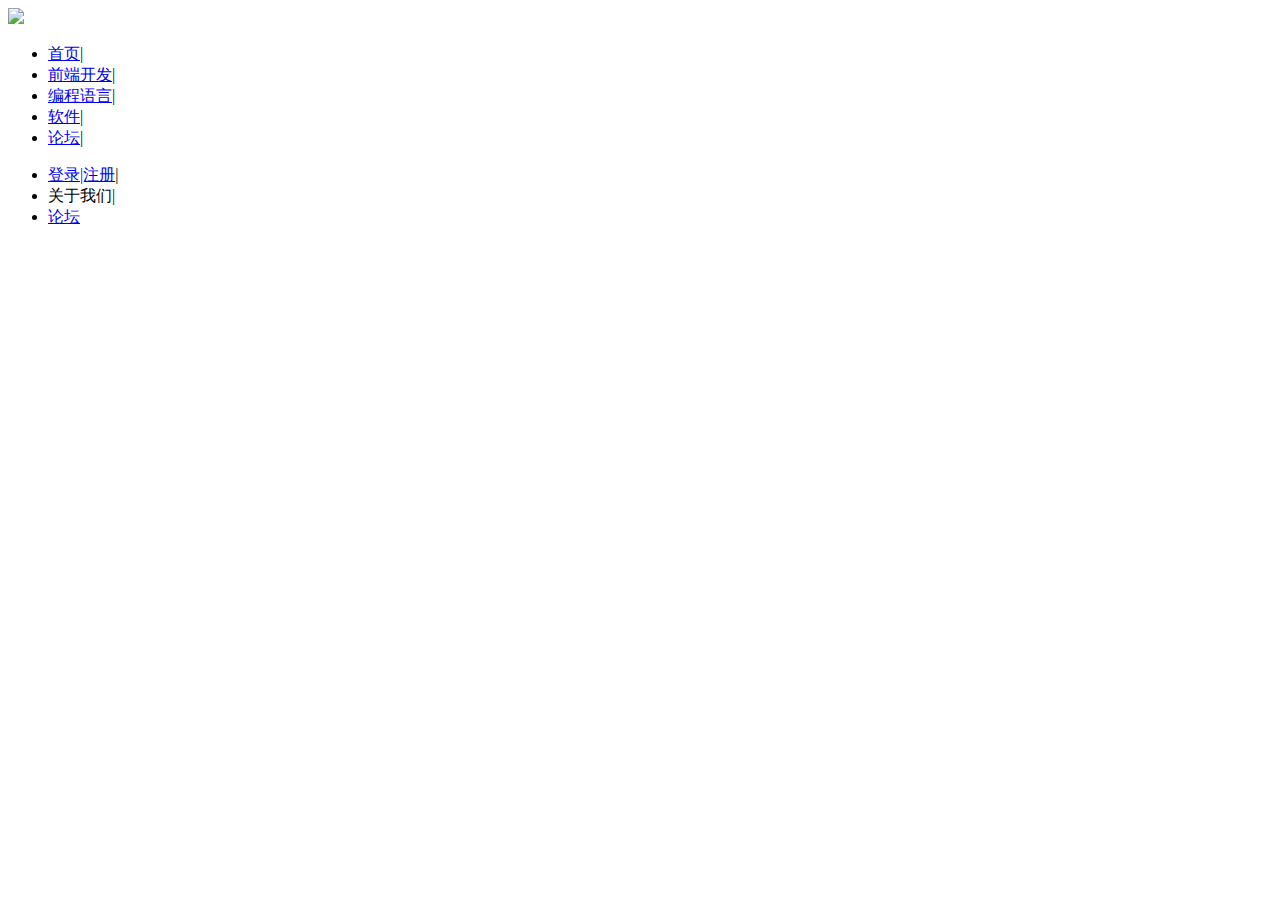
==== index.html @ 97135682 "Add files via upload" ====
<!DOCTYPE html>
<html lang="en">

<head>
    <meta charset="UTF-8">
    <meta name="viewport" content="width=device-width, initial-scale=1.0">
    <title>颻的小屋</title>

    <link rel="stylesheet" href="css/index.css" >
</head>

<body>
    <div class="nav">
        <img src="picture/mmexport1731055501496.png">

        <ul class="center">
            <li><a href="#">首页</a>|</li>
            <li><a href="#">前端开发</a>|</li>
            <li><a href="#">编程语言</a>|</li>
            <li><a href="#">软件</a>|</li>
            <li><a href="#">论坛</a>|</li>

        </ul>
        <div class="box">
            <ul class="ul">
                <li><a href="./login.html">登录|注册</a>|</li>
                <li><a htef="#">关于我们</a>|</li>
                <li><a href="#">论坛</a></li>

            </ul>

        </div>






    </div>

</body>

</html>
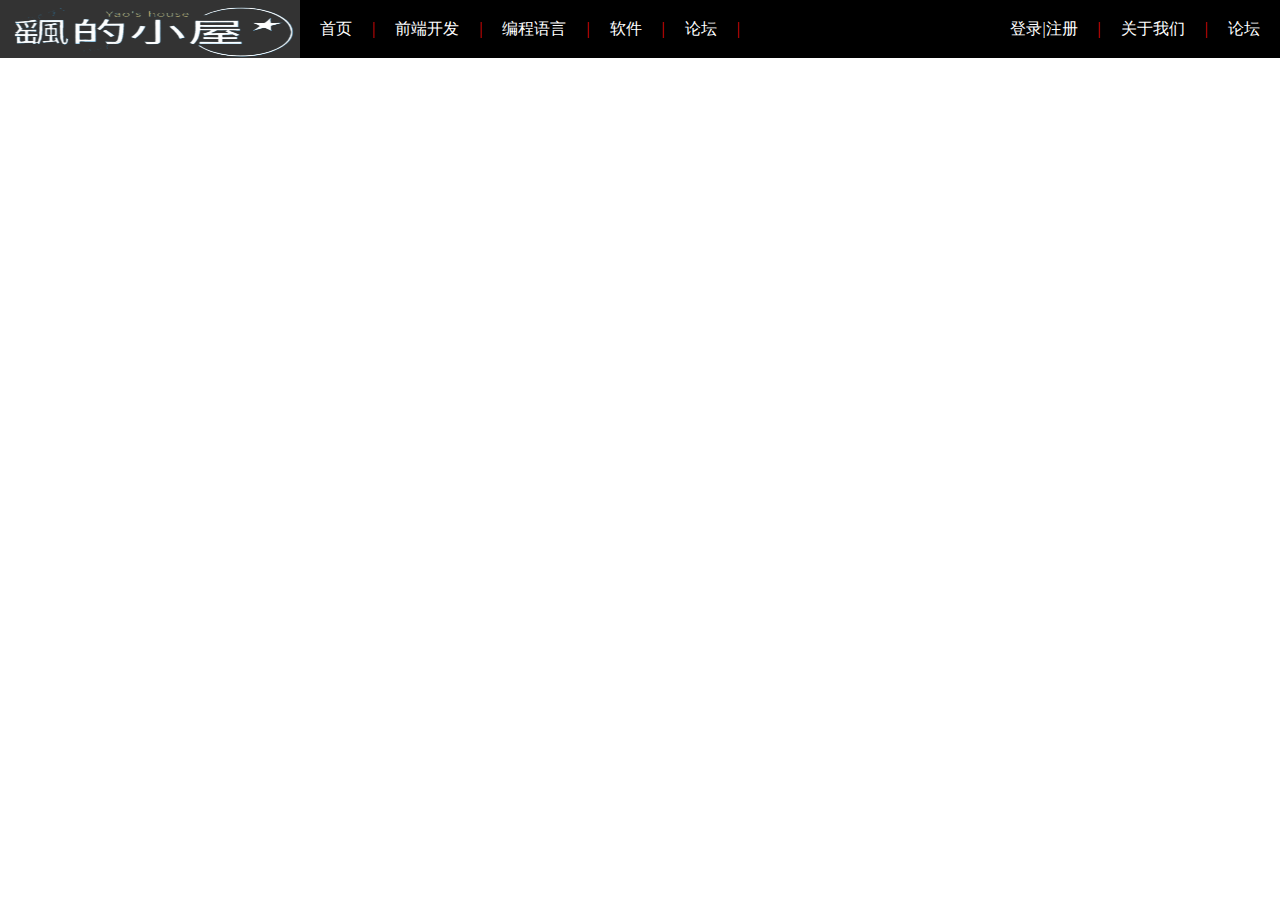
==== commit b27163b6: "Add files via upload" ====
--- a/index.html
+++ b/index.html
@@ -6,12 +6,12 @@
     <meta name="viewport" content="width=device-width, initial-scale=1.0">
     <title>颻的小屋</title>
 
-    <link rel="stylesheet" href="css/index.css" >
+    <link rel="stylesheet" href="./index.css" >
 </head>
 
 <body>
     <div class="nav">
-        <img src="picture/mmexport1731055501496.png">
+        <img src="./mmexport1731055501496.png">
 
         <ul class="center">
             <li><a href="#">首页</a>|</li>
--- a/index.css
+++ b/index.css
@@ -0,0 +1,91 @@
+/* http://meyerweb.com/eric/tools/css/reset/ 
+   v2.0 | 20110126
+   License: none (public domain)
+*/
+
+html, body, div, span, applet, object, iframe,
+h1, h2, h3, h4, h5, h6, p, blockquote, pre,
+a, abbr, acronym, address, big, cite, code,
+del, dfn, em, img, ins, kbd, q, s, samp,
+small, strike, strong, sub, sup, tt, var,
+b, u, i, center,
+dl, dt, dd, ol, ul, li,
+fieldset, form, label, legend,
+table, caption, tbody, tfoot, thead, tr, th, td,
+article, aside, canvas, details, embed, 
+figure, figcaption, footer, header, hgroup, 
+menu, nav, output, ruby, section, summary,
+time, mark, audio, video {
+	margin: 0;
+	padding: 0;
+	border: 0;
+	font-size: 100%;
+	font: inherit;
+	vertical-align: baseline;
+}
+/* HTML5 display-role reset for older browsers */
+article, aside, details, figcaption, figure, 
+footer, header, hgroup, menu, nav, section {
+	display: block;
+}
+body {
+	line-height: 1;
+}
+ol, ul {
+	list-style: none;
+}
+blockquote, q {
+	quotes: none;
+}
+blockquote:before, blockquote:after,
+q:before, q:after {
+	content: '';
+	content: none;
+}
+table {
+	border-collapse: collapse;
+	border-spacing: 0;
+}
+/* 导航栏 */
+
+.nav{
+    height: 58px;
+    background-color:black;
+}
+.nav img{
+    width: 300px;
+    height: 58px;
+    float: left;
+
+
+}
+.nav .center {
+    width: 1000px;
+    list-style: none;
+    margin: 0 auto;
+    background-color: pink;
+}
+.nav li{
+    color: rgb(224, 9, 9);
+    float: left;
+}
+li:hover{
+    background-color: bisque;
+}
+a{
+    /* 
+        一定注意要把a转成行内块元素，
+        如果转的是块元素那么短竖线会掉下去，
+        因为块级元素是独占一行的
+    */
+    display:inline-block;
+    padding: 0 20px;
+    line-height: 58px;
+    text-decoration: none;
+    color: white;
+}
+
+.box .ul{
+    float: right;
+
+}